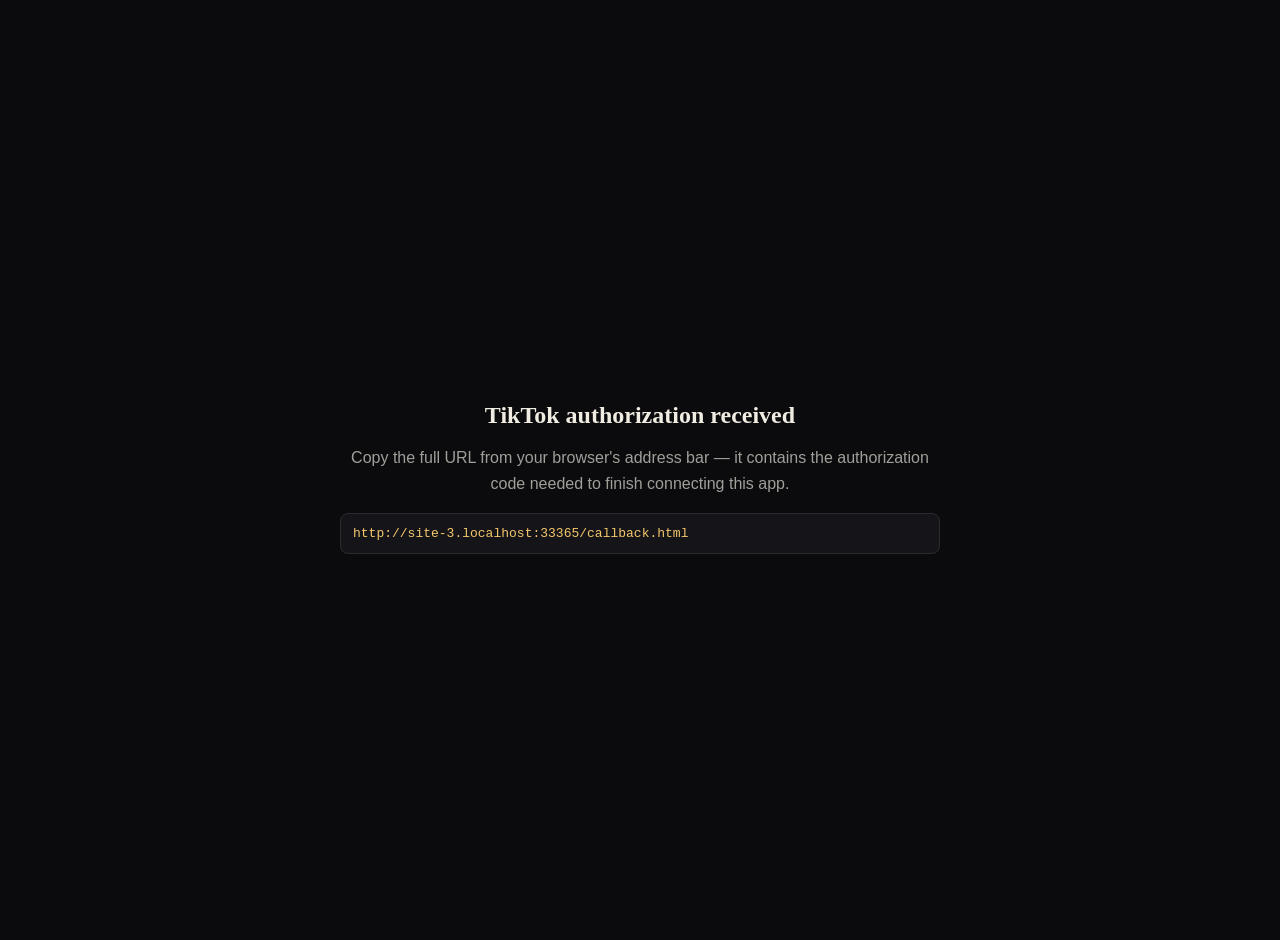
==== callback.html @ ab4fcc52 "Add privacy policy, terms of service, and TikTok OAuth callback pages" ====
<!doctype html>
<html lang="en">
<head>
<meta charset="UTF-8">
<meta name="viewport" content="width=device-width, initial-scale=1">
<title>TikTok Auth Callback — Behind The Billions</title>
<style>
  body{background:#0b0b0d;color:#f0ece2;font-family:-apple-system,BlinkMacSystemFont,'Segoe UI',sans-serif;
       display:flex;align-items:center;justify-content:center;min-height:100vh;margin:0;padding:20px;}
  main{max-width:600px;text-align:center;}
  h1{font-family:Georgia,serif;font-size:24px;margin-bottom:12px;}
  p{color:#a19f9a;line-height:1.6;}
  code{background:#151519;border:1px solid #2a2a30;border-radius:8px;padding:12px;display:block;
       word-break:break-all;text-align:left;color:#f4c76b;font-size:13px;margin-top:16px;}
</style>
</head>
<body>
<main>
  <h1>TikTok authorization received</h1>
  <p>Copy the full URL from your browser's address bar — it contains the authorization code needed to finish connecting this app.</p>
  <code id="url"></code>
  <script>document.getElementById('url').textContent = window.location.href;</script>
</main>
</body>
</html>
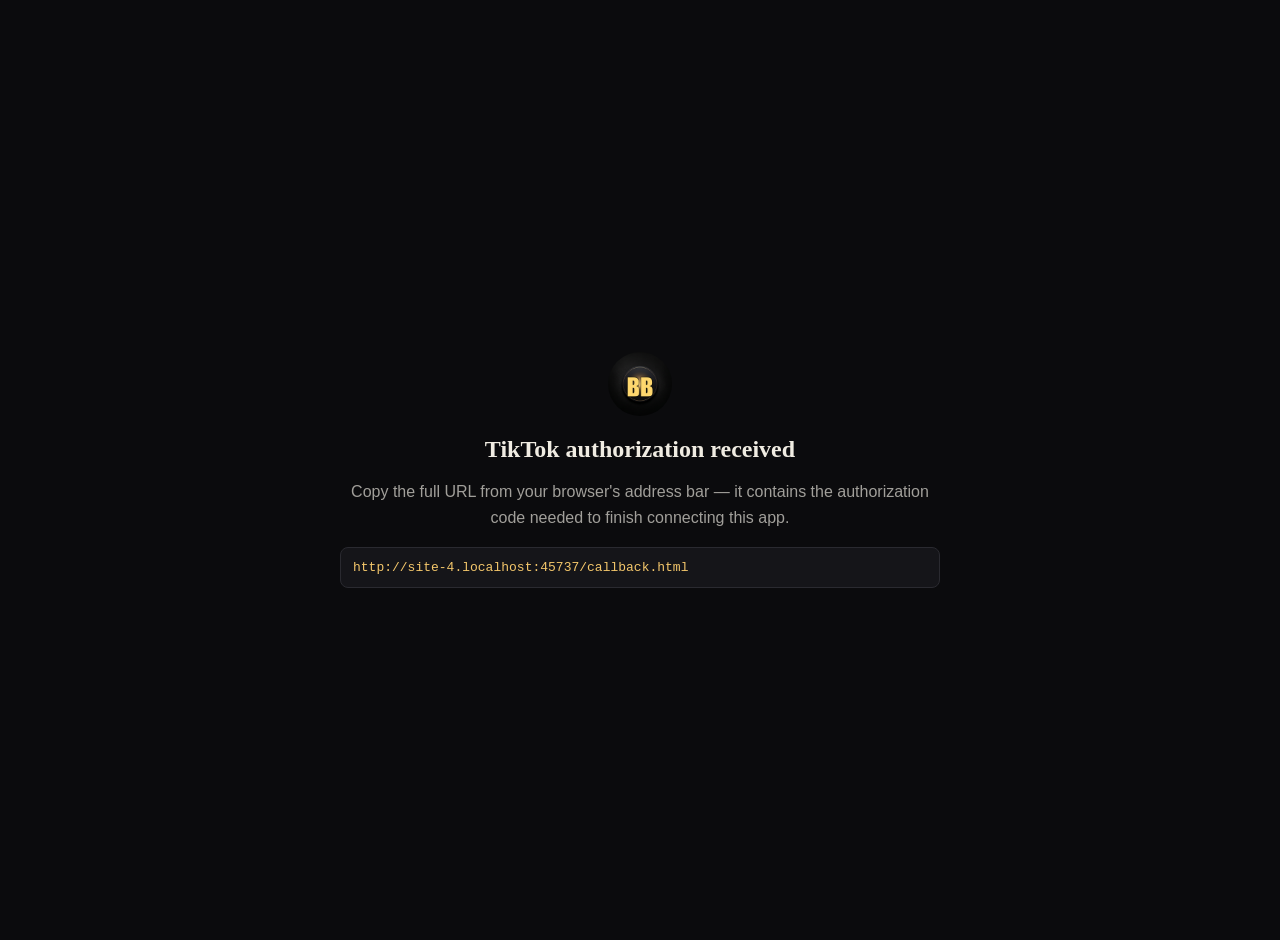
==== commit d6d44e92: "Build out full site with app icon, favicon and app description for TikTok review Co-Authored-By: Cla" ====
--- a/callback.html
+++ b/callback.html
@@ -4,6 +4,9 @@
 <meta charset="UTF-8">
 <meta name="viewport" content="width=device-width, initial-scale=1">
 <title>TikTok Auth Callback — Behind The Billions</title>
+<link rel="icon" href="favicon.ico" sizes="any">
+<link rel="icon" type="image/png" sizes="32x32" href="assets/favicon-32.png">
+<link rel="apple-touch-icon" href="assets/apple-touch-icon.png">
 <style>
   body{background:#0b0b0d;color:#f0ece2;font-family:-apple-system,BlinkMacSystemFont,'Segoe UI',sans-serif;
        display:flex;align-items:center;justify-content:center;min-height:100vh;margin:0;padding:20px;}
@@ -16,6 +19,7 @@
 </head>
 <body>
 <main>
+  <img src="assets/icon-192.png" alt="Behind The Billions logo" width="64" height="64" style="border-radius:50%">
   <h1>TikTok authorization received</h1>
   <p>Copy the full URL from your browser's address bar — it contains the authorization code needed to finish connecting this app.</p>
   <code id="url"></code>
